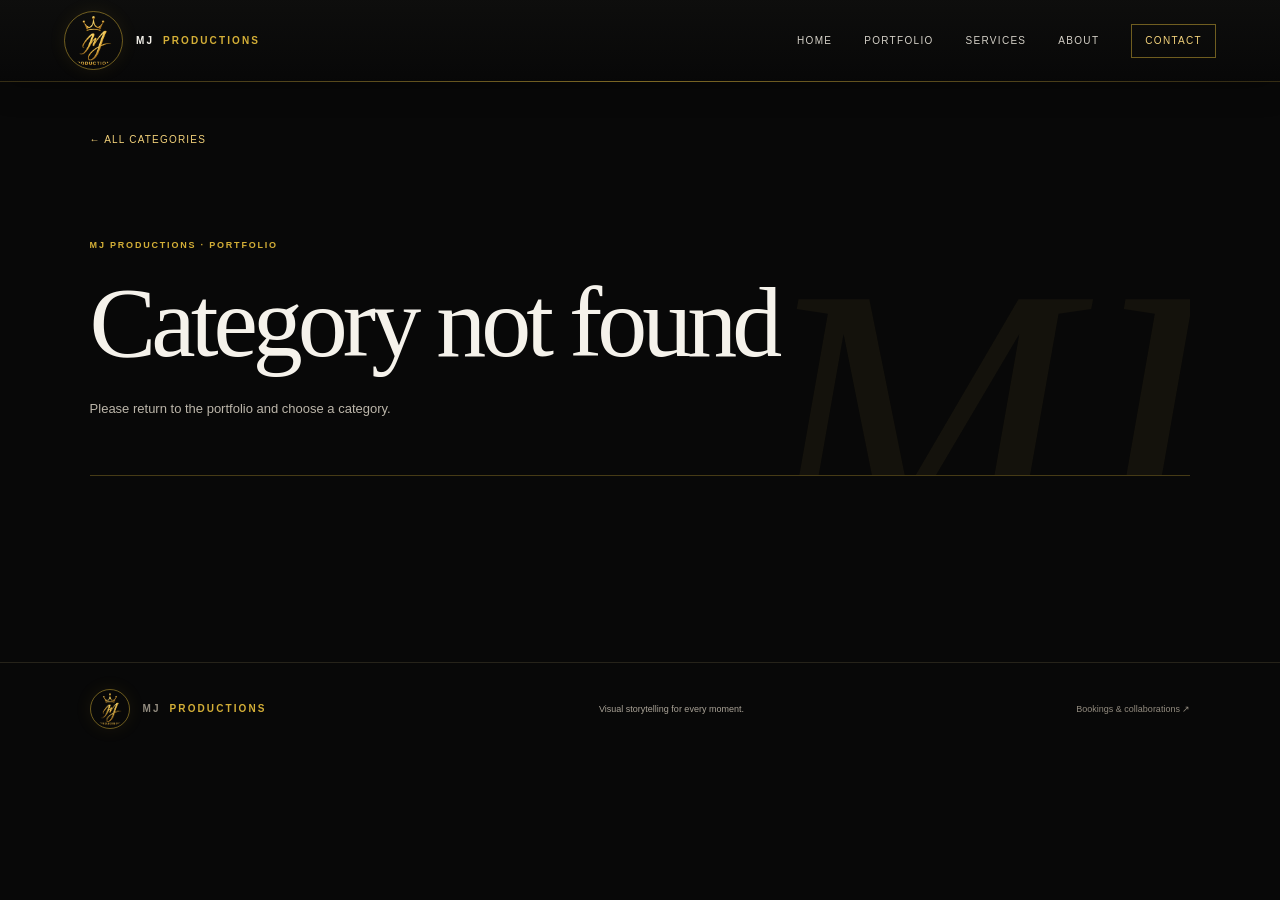
==== category.html @ 2d839650 "Prepare MJ Productions website for GitHub Pages" ====
<!doctype html>
<html lang="en">
<head>
  <meta charset="utf-8">
  <meta name="viewport" content="width=device-width, initial-scale=1">
  <meta name="theme-color" content="#080807">
  <meta name="description" content="Explore the MJ Productions portfolio category.">
  <title>Portfolio — MJ Productions</title>
  <link rel="stylesheet" href="cinematic.css">
  <link rel="stylesheet" href="redesign.css">
  <script src="motion.js" defer></script>
  <script src="categories.js" defer></script>
  <script src="category-page.js" defer></script>
</head>
<body class="category-page">
  <header class="site-header">
    <a class="brand" href="index.html" aria-label="MJ Productions home"><img class="brand-logo" src="assets/mj-productions-logo-transparent.png" width="1254" height="1254" alt=""><span class="brand-name">MJ <b>PRODUCTIONS</b></span></a>
    <button class="menu-toggle" type="button" aria-label="Open navigation" aria-expanded="false" aria-controls="primary-navigation"><span></span><span></span></button>
    <nav class="nav-menu" id="primary-navigation" aria-label="Main navigation"><a href="index.html#top">Home</a><a href="index.html#portfolio">Portfolio</a><a href="index.html#services">Services</a><a href="index.html#about">About</a><a class="nav-book" href="index.html#contact">Contact</a></nav>
  </header>
  <main class="category-main">
    <a class="back-link" href="index.html#portfolio">← All categories</a>
    <section class="category-hero">
      <p class="eyebrow">MJ PRODUCTIONS · PORTFOLIO</p>
      <h1 id="category-title">Portfolio</h1>
      <p class="category-description" id="category-description">Photos and category details will be added here.</p>
    </section>
    <section class="category-gallery-section">
      <div id="subcategory-list" class="subcategory-list" hidden></div>
      <div id="category-gallery" class="category-gallery" aria-label="Category photographs"></div>
      <p class="gallery-placeholder" id="gallery-placeholder">This gallery is ready for your selected photos.</p>
    </section>
  </main>
  <footer><a class="brand" href="index.html"><img class="brand-logo" src="assets/mj-productions-logo-transparent.png" width="1254" height="1254" loading="lazy" alt=""><span class="brand-name">MJ <b>PRODUCTIONS</b></span></a><p>Visual storytelling for every moment.</p><a href="index.html#contact">Bookings & collaborations ↗</a></footer>
</body>
</html>
---- cinematic.css ----
:root{color-scheme:dark;--bg:#090908;--surface:#11110f;--surface-2:#171613;--text:#f6f2e9;--muted:#aaa69c;--gold:#c8a34c;--gold-bright:#e1c36d;--line:rgba(220,197,138,.22);--serif:'Playfair Display',Georgia,serif;--sans:'DM Sans',Arial,sans-serif;--ease:cubic-bezier(.2,.72,.22,1)}
*{box-sizing:border-box}html{scroll-behavior:smooth;scroll-padding-top:78px}body{margin:0;background:var(--bg);color:var(--text);font:15px/1.6 var(--sans);-webkit-font-smoothing:antialiased}a{color:inherit;text-decoration:none}button{font:inherit}::selection{background:var(--gold);color:#17140e}
.site-header{height:78px;padding:0 6vw;display:flex;align-items:center;justify-content:space-between;background:rgba(9,9,8,.92);position:sticky;top:0;z-index:20;border-bottom:1px solid rgba(220,197,138,.1);backdrop-filter:blur(14px)}.brand{display:inline-flex;align-items:center;gap:12px;letter-spacing:.2em;font-size:10px;font-weight:600}.brand-logo{width:47px;height:47px;object-fit:contain;display:block}.brand b{color:var(--gold);font-weight:600;margin-left:4px}.site-header nav{display:flex;align-items:center;gap:34px;font-size:11px;letter-spacing:.08em;text-transform:uppercase}.site-header nav>a:not(.nav-book){color:#d4d0c7;transition:color .25s ease}.site-header nav>a:not(.nav-book):hover{color:var(--gold-bright)}.nav-book{color:var(--gold-bright);border-bottom:1px solid var(--gold);padding:9px 0}.nav-book span{margin-left:10px}
.hero{min-height:calc(100svh - 78px);padding:6vh 7vw 54px;display:grid;grid-template-columns:1fr .92fr;gap:5vw;align-items:center;position:relative;overflow:hidden;background:radial-gradient(ellipse at 82% 38%,rgba(152,115,38,.09),transparent 40%)}.hero-copy{position:relative;z-index:2;max-width:690px}.eyebrow{font-size:9px;font-weight:600;letter-spacing:.2em;color:var(--gold);text-transform:uppercase}.hero-kicker{display:flex;align-items:center;gap:11px;margin:0 0 25px;animation:fade-up .65s .12s both var(--ease)}.hero-kicker span{width:26px;height:1px;background:var(--gold)}.hero-title{font:500 clamp(58px,7.4vw,108px)/.98 var(--serif);letter-spacing:-.055em;margin:0 0 25px}.title-line{display:block;overflow:hidden;padding:0 .04em .08em 0}.title-line>span{display:block;transform:translateY(112%);animation:title-reveal .9s both var(--ease)}.title-line:nth-child(2)>span{animation-delay:.1s}.title-line:nth-child(3)>span{animation-delay:.2s}.title-accent{color:var(--gold-bright);font-style:italic}.hero-intro{max-width:410px;margin:0;color:#c5c0b6;font-size:14px;animation:fade-up .65s .48s both var(--ease)}.hero-actions{display:flex;gap:27px;align-items:center;margin-top:31px;animation:fade-up .65s .58s both var(--ease)}.button{display:inline-flex;align-items:center;gap:18px;min-height:44px;font-size:10px;font-weight:600;letter-spacing:.08em;text-transform:uppercase;transition:transform .28s ease,color .28s ease,background .28s ease,border-color .28s ease}.button:hover{transform:translateY(-3px)}.button-gold{padding:0 18px;background:var(--gold);color:#18150e}.button-gold:hover{background:var(--gold-bright)}.button-text{color:#eee8db;border-bottom:1px solid rgba(238,232,219,.4)}.button-text span{color:var(--gold-bright)}.hero-signoff{display:flex;gap:28px;margin-top:55px;font-size:8px;letter-spacing:.17em;color:#827e74;animation:fade-up .65s .72s both var(--ease)}.hero-signoff span:first-child{color:#d0b15d}
.hero-visual{position:relative;z-index:1;will-change:transform;transform:translate3d(0,var(--parallax-y,0px),0)}.hero-visual-inner{position:relative;min-height:min(70vh,710px);display:grid;place-items:center;overflow:hidden;background:radial-gradient(ellipse at 50% 42%,#282216 0,#16140f 36%,#10100e 72%);border:1px solid rgba(217,186,105,.28);clip-path:inset(8% 7% 8% 7%);animation:mask-reveal 1.15s .13s both var(--ease)}.hero-visual-inner::before,.hero-visual-inner::after{content:"";position:absolute;pointer-events:none}.hero-visual-inner::before{inset:20px;border:1px solid rgba(220,197,138,.16)}.hero-visual-inner::after{width:72%;height:1px;left:14%;top:50%;background:linear-gradient(90deg,transparent,rgba(215,182,90,.34),transparent)}.hero-monogram{width:min(72%,460px);height:auto;mix-blend-mode:screen;filter:drop-shadow(0 16px 44px rgba(0,0,0,.42));animation:logo-float 8s ease-in-out infinite}.visual-index,.visual-caption{position:absolute;z-index:1;color:#c7b371;font-size:8px;letter-spacing:.18em}.visual-index{top:38px;left:38px}.visual-caption{bottom:38px;right:38px;color:#bdb6a6}.visual-edge{position:absolute;right:-28px;bottom:21%;writing-mode:vertical-rl;font-size:8px;letter-spacing:.2em;color:#8a8069}.scroll-cue{position:absolute;left:7vw;bottom:18px;display:flex;align-items:center;gap:12px;font-size:8px;letter-spacing:.16em;color:#8b867b}.scroll-line{height:28px;width:1px;background:var(--gold);transform-origin:top;animation:scroll-pulse 1.7s ease-in-out infinite}.hero-index{position:absolute;right:7vw;bottom:24px;color:#736f65;font-size:8px;letter-spacing:.16em}
.about-section{padding:106px 12vw 54px;background:#10100e;border-top:1px solid rgba(220,197,138,.1);border-bottom:1px solid rgba(220,197,138,.1)}.about-main{display:grid;grid-template-columns:1.15fr .7fr;gap:12%;align-items:end;margin:24px 0 74px}.about-main h2,.portfolio-heading h2,.contact-main h2{font:500 clamp(42px,5.2vw,72px)/1.08 var(--serif);letter-spacing:-.04em;margin:0}.about-main h2 em,.portfolio-heading h2 em,.contact-main h2 em{color:var(--gold-bright);font-weight:500}.about-main>p{max-width:400px;color:#bcb6aa;font-size:13px;margin:0 0 7px}.about-foot,.portfolio-footer,.contact-foot{display:flex;justify-content:space-between;align-items:center;gap:20px;border-top:1px solid var(--line);padding-top:14px;color:#817b70;font-size:8px;letter-spacing:.15em}
.portfolio-section{padding:105px 0 50px;overflow:hidden}.portfolio-heading{padding:0 7vw;display:flex;justify-content:space-between;align-items:end;gap:25px;margin-bottom:40px}.portfolio-heading h2{margin-top:14px}.gallery-controls{display:flex;gap:8px}.gallery-control{width:43px;height:43px;border:1px solid rgba(216,188,117,.42);background:transparent;color:var(--gold-bright);font-size:17px;cursor:pointer;transition:background .25s ease,color .25s ease,border-color .25s ease}.gallery-control:hover{background:var(--gold);color:#12100b;border-color:var(--gold)}.category-track-wrap{width:100%;overflow:hidden}.category-track{display:flex;align-items:flex-start;gap:14px;overflow-x:auto;overscroll-behavior-x:contain;scroll-snap-type:x mandatory;scrollbar-width:none;padding:0 7vw 20px;cursor:grab}.category-track:active{cursor:grabbing}.category-track::-webkit-scrollbar{display:none}.category-card{position:relative;isolation:isolate;flex:0 0 clamp(280px,31vw,430px);height:370px;display:flex;flex-direction:column;justify-content:space-between;padding:25px 27px 26px;background:#121210;border-top:1px solid rgba(217,183,91,.55);scroll-snap-align:start;overflow:hidden;transition:background .4s ease,transform .4s ease}.category-card:nth-child(3n+2){margin-top:62px;height:320px}.category-card:nth-child(3n){height:400px}.category-card::before{content:attr(data-index);position:absolute;z-index:-1;right:-7px;bottom:-58px;font:500 205px/.9 var(--serif);color:rgba(209,177,89,.055);letter-spacing:-.08em;transition:transform .55s var(--ease),color .35s ease}.category-card::after{content:"";position:absolute;left:27px;right:27px;bottom:83px;height:1px;background:linear-gradient(90deg,var(--gold),rgba(198,163,76,.04));transform:scaleX(.35);transform-origin:left;transition:transform .5s var(--ease)}.category-card:hover{background:#1b1914;transform:translateY(-5px)}.category-card:hover::before{transform:translate(-8px,-8px);color:rgba(209,177,89,.1)}.category-card:hover::after{transform:scaleX(1)}.category-number{font-size:9px;color:var(--gold-bright);letter-spacing:.2em}.category-title{max-width:80%;font:500 clamp(24px,2.5vw,34px)/1.1 var(--serif);color:#f6f2e9}.category-arrow{position:absolute;right:27px;bottom:28px;color:var(--gold-bright);font-size:18px;transition:transform .3s ease}.category-card:hover .category-arrow{transform:translate(4px,-4px)}.portfolio-footer{margin:14px 7vw 0;border-top-color:rgba(220,197,138,.14)}.gallery-progress{height:1px;flex:1;max-width:220px;background:rgba(220,197,138,.2);position:relative}.gallery-progress span{position:absolute;left:0;top:0;height:1px;width:0;background:var(--gold-bright);transition:width .15s linear}
.contact-section{padding:100px 12vw 40px;background:#10100e;border-top:1px solid rgba(220,197,138,.1)}.contact-section>.eyebrow{margin:0 0 26px}.contact-main{display:grid;grid-template-columns:1fr .55fr;gap:10%;align-items:end;padding-bottom:72px}.contact-main>div>p{font-size:13px;color:#bcb6aa;margin:0 0 20px}.contact-main .button{width:max-content}.contact-foot{padding:15px 0 0}.contact-foot a{color:var(--gold-bright);letter-spacing:.08em}.contact-foot a span{margin-left:8px}footer{padding:26px 6vw;display:flex;align-items:center;justify-content:space-between;gap:18px;border-top:1px solid rgba(220,197,138,.14);color:#928b7f;font-size:9px}footer .brand-logo{width:40px;height:40px}footer p{margin:0;color:#aaa397}
.motion-ready [data-reveal]{opacity:0;transform:translateY(22px);transition:opacity .75s var(--ease),transform .75s var(--ease);transition-delay:var(--reveal-delay,0ms)}.motion-ready [data-reveal].is-visible{opacity:1;transform:translateY(0)}
.category-page .category-main{width:min(1240px,86vw);margin:0 auto;padding:44px 0 96px}.back-link{display:inline-block;color:var(--gold-bright);font-size:10px;letter-spacing:.12em;text-transform:uppercase;margin-bottom:28px}.category-hero{position:relative;min-height:300px;display:flex;flex-direction:column;justify-content:end;padding:38px 0 42px;border-bottom:1px solid var(--line);overflow:hidden}.category-hero::after{content:"MJ";position:absolute;right:2%;bottom:-45%;font:italic 500 clamp(190px,30vw,380px)/1 var(--serif);letter-spacing:-.1em;color:rgba(214,181,83,.055);pointer-events:none}.category-hero .eyebrow,.category-hero h1,.category-description{position:relative;z-index:1}.category-hero h1{font:500 clamp(54px,8vw,100px)/1 var(--serif);letter-spacing:-.05em;margin:12px 0 13px}.category-description{max-width:570px;color:#bcb6aa;font-size:13px}.category-gallery-section{padding:45px 0}.subcategory-list{display:flex;flex-wrap:wrap;gap:22px;margin:0 0 28px;padding-bottom:14px;border-bottom:1px solid var(--line)}.subcategory-list a{color:#d0c9bb;font-size:10px;letter-spacing:.08em;text-transform:uppercase}.subcategory-list a:hover{color:var(--gold-bright)}.category-gallery{display:grid;grid-template-columns:repeat(12,minmax(0,1fr));gap:12px}.gallery-photo{position:relative;grid-column:span 4;display:block;overflow:hidden;background:#151410;min-height:330px}.gallery-photo:nth-child(5n+1){grid-column:span 7;min-height:470px}.gallery-photo:nth-child(5n+2){grid-column:span 5;min-height:470px}.gallery-photo img{display:block;width:100%;height:100%;min-height:inherit;object-fit:cover;transition:transform .75s var(--ease);clip-path:inset(5%)}.gallery-photo:hover img{transform:scale(1.035);clip-path:inset(0)}.gallery-photo span{position:absolute;left:17px;bottom:16px;padding:5px 8px;background:rgba(8,8,7,.72);color:#f4ead0;font-size:9px;letter-spacing:.1em}.gallery-placeholder{min-height:250px;display:grid;place-items:center;text-align:center;color:#aaa397;border-top:1px solid var(--line);border-bottom:1px solid var(--line);font:italic 24px var(--serif)}.gallery-placeholder[hidden]{display:none}.category-page footer{padding-left:7vw;padding-right:7vw}
@keyframes title-reveal{to{transform:translateY(0)}}@keyframes fade-up{from{opacity:0;transform:translateY(14px)}to{opacity:1;transform:translateY(0)}}@keyframes mask-reveal{to{clip-path:inset(0)}}@keyframes logo-float{0%,100%{transform:translateY(0)}50%{transform:translateY(-8px)}}@keyframes scroll-pulse{0%,100%{transform:scaleY(.55);opacity:.48}50%{transform:scaleY(1);opacity:1}}
@media(max-width:900px){.hero{grid-template-columns:1fr .82fr;gap:4vw;padding-left:6vw;padding-right:6vw}.hero-title{font-size:clamp(54px,8vw,82px)}.hero-visual-inner{min-height:60vh}.about-section{padding-left:8vw;padding-right:8vw}.category-card{flex-basis:42vw}.category-page .category-main{width:88vw}}
@media(max-width:680px){html{scroll-padding-top:66px}.site-header{height:66px;padding:0 5vw}.brand{font-size:9px;gap:8px}.brand-logo{width:39px;height:39px}.site-header nav{gap:16px;font-size:9px}.site-header nav>a:first-child{display:none}.nav-book{padding:7px 0}.hero{min-height:calc(100svh - 66px);grid-template-columns:1fr;padding:42px 7vw 70px;gap:27px}.hero-kicker{font-size:8px;margin-bottom:20px}.hero-title{font-size:clamp(52px,14vw,76px);margin-bottom:18px}.hero-intro{font-size:13px}.hero-actions{gap:18px;flex-wrap:wrap;margin-top:24px}.hero-signoff{margin-top:31px;gap:16px;font-size:7px}.hero-visual-inner{min-height:42vh;max-height:430px}.hero-monogram{width:68%}.visual-index{top:23px;left:23px}.visual-caption{right:23px;bottom:23px}.visual-edge{right:-18px;font-size:7px}.scroll-cue{left:7vw;bottom:15px}.hero-index{right:7vw;bottom:22px}.about-section{padding:70px 8vw 35px}.about-main{grid-template-columns:1fr;gap:18px;margin:20px 0 43px}.about-main h2,.portfolio-heading h2,.contact-main h2{font-size:clamp(40px,11vw,60px)}.about-main>p{font-size:12px}.about-foot{font-size:7px;letter-spacing:.1em;align-items:flex-start}.about-foot span:last-child{text-align:right}
.portfolio-section{padding:72px 0 35px}.portfolio-heading{padding:0 7vw;margin-bottom:25px}.portfolio-heading h2{margin-top:10px}.gallery-controls{gap:5px}.gallery-control{width:37px;height:37px}.category-track{padding-left:7vw;padding-right:7vw;gap:10px}.category-card{flex-basis:78vw;height:330px;padding:21px}.category-card:nth-child(3n+2){height:285px;margin-top:42px}.category-card:nth-child(3n){height:350px}.category-title{font-size:28px}.category-card::after{left:21px;right:21px;bottom:76px}.category-arrow{right:21px;bottom:22px}.portfolio-footer{margin-left:7vw;margin-right:7vw;gap:10px;font-size:7px}.gallery-progress{max-width:90px}.contact-section{padding:72px 8vw 29px}.contact-main{grid-template-columns:1fr;gap:20px;padding-bottom:45px}.contact-main>div>p{font-size:12px}.contact-foot{font-size:7px;letter-spacing:.11em}footer{padding:20px 5vw;flex-wrap:wrap}footer p{order:3;width:100%}.category-page .category-main{width:86vw;padding-top:28px}.category-hero{min-height:255px;padding-bottom:30px}.category-hero h1{font-size:clamp(48px,13vw,70px)}.category-gallery{grid-template-columns:1fr;gap:10px}.gallery-photo,.gallery-photo:nth-child(5n+1),.gallery-photo:nth-child(5n+2){grid-column:span 12;min-height:300px}.gallery-photo:nth-child(3n+2){min-height:390px}.gallery-placeholder{min-height:200px;font-size:20px}}
@media(prefers-reduced-motion:reduce){html{scroll-behavior:auto}*,*::before,*::after{animation-duration:.01ms!important;animation-iteration-count:1!important;transition-duration:.01ms!important;scroll-behavior:auto!important}.hero-visual-inner{clip-path:none}.title-line>span{transform:none}}
.subcategory-list[hidden]{display:none}
.subcategory-galleries{margin-top:38px}.subcategory-gallery{padding:22px 0 42px}.subcategory-gallery h2{font:500 clamp(28px,4vw,44px)/1.1 var(--serif);color:var(--text);margin:0 0 22px}.subcategory-gallery .category-gallery{margin-bottom:15px}
---- redesign.css ----
:root{--bg:#080808;--surface:#121212;--surface-2:#181714;--text:#F5F2EB;--muted:#A6A6A6;--gold:#D4AF37;--gold-bright:#F2D17A;--line:rgba(212,175,55,.25)}
.site-header{transition:background .35s ease,border-color .35s ease,box-shadow .35s ease}.site-header.is-scrolled{background:rgba(8,8,8,.98);border-bottom-color:rgba(212,175,55,.34);box-shadow:0 8px 26px rgba(0,0,0,.28)}.menu-toggle{display:none}.nav-menu>a{position:relative}.nav-menu>a:not(.nav-book)::after{content:"";position:absolute;left:0;bottom:-7px;width:100%;height:1px;background:var(--gold);transform:scaleX(0);transform-origin:right;transition:transform .3s var(--ease)}.nav-menu>a:not(.nav-book):hover::after{transform:scaleX(1);transform-origin:left}.nav-menu .nav-book{border:1px solid rgba(212,175,55,.5);padding:9px 13px;transition:background .25s ease,color .25s ease}.nav-menu .nav-book:hover{background:var(--gold);color:#111}.hero{background:radial-gradient(ellipse at 79% 40%,rgba(212,175,55,.075),transparent 42%);padding-top:4vh}.hero-title{font-size:clamp(50px,6.35vw,92px);line-height:.96}.title-line{padding-bottom:.1em}.hero-kicker span{animation:gold-line-in .7s .3s both var(--ease)}.hero-visual-inner{background:radial-gradient(ellipse at 50% 42%,#292313 0,#15140f 37%,#10100e 72%);border-color:rgba(212,175,55,.35)}.hero-visual-inner::before{border-color:rgba(212,175,55,.2)}.visual-caption{color:#c9c2b2}.scroll-line{background:var(--gold-bright)}
.statement-section{position:relative;padding:115px 12vw 120px;overflow:hidden;background:#101010;border-block:1px solid rgba(212,175,55,.14)}.statement-section .eyebrow{margin:0 0 26px}.statement-section h2{max-width:900px;margin:0;font:500 clamp(56px,9vw,128px)/.98 var(--serif);letter-spacing:-.055em;color:var(--text)}.statement-section h2 em{color:var(--gold-bright);font-weight:500}.statement-section>p:not(.eyebrow){max-width:490px;margin:32px 0 0 auto;color:#bcb8b0;font-size:13px}.statement-rule{position:absolute;left:12vw;bottom:50px;width:94px;height:1px;background:var(--gold);transform-origin:left;animation:gold-line-in .85s .25s both var(--ease)}
.portfolio-heading .eyebrow{color:var(--gold)}.portfolio-heading h2{color:var(--text)}.category-card{background:linear-gradient(180deg,#121212,#0c0c0c);border-top-color:rgba(212,175,55,.64)}.category-card:nth-child(odd){background:linear-gradient(180deg,#161512,#0b0b0a)}.category-card::before{color:rgba(212,175,55,.06)}.category-card::after{background:linear-gradient(90deg,var(--gold),rgba(212,175,55,.05))}.category-card:hover{background:#1b1914}.category-number,.category-arrow{color:var(--gold-bright)}.gallery-control{border-color:rgba(212,175,55,.46);color:var(--gold-bright)}.gallery-control:hover{background:var(--gold);border-color:var(--gold);color:#111}.gallery-progress{background:rgba(212,175,55,.19)}.gallery-progress span{background:var(--gold-bright)}.category-track.is-dragging{cursor:grabbing;user-select:none}
.services-section{padding:104px 12vw 100px;background:#0b0b0a}.services-heading{display:grid;grid-template-columns:1fr 1.35fr .8fr;align-items:end;gap:5vw;margin-bottom:50px}.services-heading .eyebrow{margin:0 0 14px}.services-heading h2{font:500 clamp(42px,5vw,68px)/1.05 var(--serif);letter-spacing:-.04em;margin:0}.services-heading h2 em{color:var(--gold-bright);font-weight:500}.services-heading>p:last-child{max-width:260px;margin:0;color:#aaa69c;font-size:12px}.service-list{border-top:1px solid var(--line)}.service-row{display:grid;grid-template-columns:55px 1fr 34px;gap:20px;align-items:center;padding:23px 0;border-bottom:1px solid var(--line);transition:padding .3s ease,background .3s ease}.service-row:hover{padding-left:10px;padding-right:10px;background:linear-gradient(90deg,rgba(212,175,55,.055),transparent 65%)}.service-number{font-size:9px;letter-spacing:.14em;color:var(--gold)}.service-row h3{font:500 clamp(21px,2.3vw,30px)/1.1 var(--serif);margin:0 0 5px;color:var(--text)}.service-row p{margin:0;color:#aaa69c;font-size:11px}.service-row>a{width:32px;height:32px;display:grid;place-items:center;color:var(--gold-bright);border:1px solid rgba(212,175,55,.35);transition:background .25s ease,color .25s ease,transform .25s ease}.service-row>a:hover{background:var(--gold);color:#111;transform:translate(2px,-2px)}
.about-section{padding:100px 12vw 45px;background:#121212;border-top:1px solid rgba(212,175,55,.12)}.about-section>.eyebrow{margin:0}.about-main{display:grid;grid-template-columns:1.1fr .8fr;gap:12%;align-items:end;margin:28px 0 74px}.about-main h2{font:500 clamp(43px,5.6vw,76px)/1.04 var(--serif);letter-spacing:-.04em;margin:0}.about-main h2 em{color:var(--gold-bright);font-weight:500}.about-main>p{max-width:420px;color:#bcb8b0;font-size:13px;margin:0 0 5px}.about-foot{border-color:var(--line)}
.contact-section{background:#10100e;border-top-color:rgba(212,175,55,.22);padding:105px 12vw 42px}.contact-main{grid-template-columns:1.1fr .7fr;gap:8%}.contact-main h2{font-size:clamp(48px,6vw,82px);max-width:780px}.contact-main h2 em{color:var(--gold-bright)}.contact-foot{border-color:var(--line)}.contact-foot a{color:var(--gold-bright)}.button-gold{background:var(--gold);color:#14120d}.button-gold:hover{background:var(--gold-bright)}
footer nav{display:flex;gap:18px;font-size:9px;letter-spacing:.08em;text-transform:uppercase}footer nav a,.footer-instagram{transition:color .2s ease}footer nav a:hover,.footer-instagram:hover{color:var(--gold-bright)}footer .brand{flex:0 0 auto}.contact-section .eyebrow{color:var(--gold)}.button:focus-visible,.gallery-control:focus-visible,.menu-toggle:focus-visible,a:focus-visible{outline:2px solid var(--gold-bright);outline-offset:4px}.service-row[data-reveal]{transition:opacity .75s var(--ease),transform .75s var(--ease),padding .3s ease,background .3s ease}
.category-page .site-header{z-index:30}.category-page .category-hero{border-color:rgba(212,175,55,.3)}.category-page .back-link{color:var(--gold-bright)}.category-page .gallery-photo{background:#121212}.category-page .gallery-placeholder{border-color:var(--line);color:#bdb7ad}.category-page .subcategory-list{border-color:var(--line)}
@keyframes gold-line-in{from{transform:scaleX(0);opacity:.25}to{transform:scaleX(1);opacity:1}}@keyframes menu-item-in{from{opacity:0;transform:translateY(8px)}to{opacity:1;transform:translateY(0)}}
@media(max-width:900px){.services-heading{grid-template-columns:1fr 1.4fr;gap:18px}.services-heading>p:last-child{grid-column:2}.about-main{grid-template-columns:1fr .8fr}.contact-main{grid-template-columns:1fr .8fr}footer{flex-wrap:wrap}footer nav{order:4;width:100%;padding-top:12px;border-top:1px solid var(--line)}}
@media(max-width:680px){
  .site-header{z-index:30}.menu-toggle{display:flex;flex-direction:column;justify-content:center;gap:6px;width:42px;height:42px;padding:8px;border:1px solid rgba(212,175,55,.35);background:transparent;color:var(--gold);cursor:pointer}.menu-toggle span{display:block;width:100%;height:1px;background:var(--gold-bright);transition:transform .25s ease,opacity .25s ease}.menu-open{overflow:hidden}.menu-open .menu-toggle span:first-child{transform:translateY(3.5px) rotate(45deg)}.menu-open .menu-toggle span:last-child{transform:translateY(-3.5px) rotate(-45deg)}
  .site-header .nav-menu{position:absolute;left:0;right:0;top:66px;display:flex;flex-direction:column;align-items:stretch;gap:0;padding:0 8vw;max-height:0;overflow:hidden;visibility:hidden;opacity:0;background:rgba(8,8,8,.98);border-bottom:1px solid transparent;transform:translateY(-10px);transition:max-height .35s ease,padding .35s ease,opacity .25s ease,transform .25s ease,border-color .25s ease}.menu-open .site-header .nav-menu,.menu-open .nav-menu{max-height:70vh;padding:16px 8vw 24px;visibility:visible;opacity:1;transform:translateY(0);border-bottom-color:rgba(212,175,55,.25)}.site-header .nav-menu>a{display:block;padding:14px 0;border-bottom:1px solid rgba(212,175,55,.12);font-size:11px}.site-header .nav-menu>a:not(.nav-book)::after{display:none}.menu-open .nav-menu>a{animation:menu-item-in .36s both var(--ease);animation-delay:calc(var(--menu-index,0)*45ms)}.site-header .nav-menu .nav-book{align-self:flex-start;margin-top:13px;border:1px solid rgba(212,175,55,.42);padding:10px 14px}
  .hero{padding-top:35px;gap:24px}.hero-title{font-size:clamp(44px,12vw,64px);line-height:1}.hero-kicker{font-size:7px;letter-spacing:.15em}.hero-intro{max-width:330px}.hero-visual-inner{min-height:37vh}.hero-signoff{margin-top:25px}.statement-section{padding:75px 8vw 95px}.statement-section h2{font-size:clamp(51px,14vw,80px)}.statement-section>p:not(.eyebrow){margin:25px 0 0;font-size:12px}.statement-rule{left:8vw;bottom:37px}.services-section{padding:73px 8vw}.services-heading{display:block;margin-bottom:28px}.services-heading h2{font-size:42px;margin:13px 0}.services-heading>p:last-child{margin-top:12px}.service-row{grid-template-columns:30px 1fr 28px;gap:12px;padding:19px 0}.service-row h3{font-size:23px}.service-row p{font-size:10px;max-width:310px}.service-row>a{width:28px;height:28px}.about-section{padding:73px 8vw 35px}.about-main{grid-template-columns:1fr;gap:17px;margin:20px 0 43px}.about-main h2{font-size:clamp(42px,11vw,60px)}.about-main>p{font-size:12px}.about-foot{font-size:7px;letter-spacing:.08em}.contact-section{padding:75px 8vw 30px}.contact-main{grid-template-columns:1fr;gap:20px;padding-bottom:42px}.contact-main h2{font-size:clamp(45px,12vw,66px)}.contact-main>div>p{font-size:12px}.contact-foot{font-size:7px;letter-spacing:.08em}footer{gap:15px}footer nav{gap:13px;flex-wrap:wrap;font-size:8px}.footer-instagram{font-size:9px}
}
@media(max-width:380px){.hero-title{font-size:43px}.hero-actions{gap:13px}.button{font-size:9px}.hero-signoff{gap:10px}.category-card{flex-basis:84vw}}
@media(prefers-reduced-motion:reduce){.hero-kicker span,.statement-rule{animation:none;transform:none}.hero-visual{transform:none!important}}
.hero-slideshow{position:relative;min-height:min(70vh,710px);height:min(70vh,710px);overflow:hidden;border:1px solid rgba(212,175,55,.35);clip-path:inset(8% 7%);animation:mask-reveal 1.15s .13s both var(--ease);background:#111}.hero-slideshow::before{content:"";position:absolute;z-index:2;inset:20px;border:1px solid rgba(242,209,122,.22);pointer-events:none}.hero-slides{display:flex;width:100%;height:100%;transition:transform 1.1s cubic-bezier(.2,.72,.22,1);will-change:transform}.hero-slide{position:relative;flex:0 0 100%;height:100%;margin:0;overflow:hidden;background:#111}.hero-slide img{display:block;width:100%;height:100%;object-fit:cover;object-position:center center;transform:scale(1.035);transition:transform 6.5s ease}.hero-slide.is-active img{transform:scale(1.105)}.hero-slide-shade{position:absolute;z-index:1;inset:0;pointer-events:none;background:linear-gradient(180deg,rgba(0,0,0,.12),transparent 35%,transparent 65%,rgba(0,0,0,.43))}.visual-index,.visual-caption{z-index:3;color:#f2d17a;text-shadow:0 1px 8px #000}.visual-index{top:38px;left:38px}.visual-caption{bottom:38px;right:38px;color:#f5f2eb}.hero-slide-controls{position:absolute;z-index:4;left:38px;bottom:29px;display:flex;align-items:center;gap:12px;color:#f5f2eb;font-size:9px;letter-spacing:.12em}.hero-slide-controls button{width:30px;height:30px;display:grid;place-items:center;border:1px solid rgba(242,209,122,.6);border-radius:50%;background:rgba(0,0,0,.32);color:#f2d17a;cursor:pointer;transition:background .2s,color .2s}.hero-slide-controls button:hover{background:#d4af37;color:#111}.hero-slide-count{display:flex;align-items:center;gap:8px}.hero-slide-count i{width:20px;height:1px;background:#d4af37}.visual-edge{z-index:2}
@media(max-width:680px){.hero-slideshow{height:min(52vh,470px);min-height:320px;clip-path:inset(3% 3%)}.visual-index{top:24px;left:24px}.visual-caption{right:24px;bottom:27px;font-size:7px}.hero-slide-controls{left:24px;bottom:20px}.hero-slideshow::before{inset:13px}}
@media(prefers-reduced-motion:reduce){.hero-slideshow{animation:none;clip-path:none}.hero-slides{transition:none}.hero-slide img,.hero-slide.is-active img{transform:none;transition:none}}
.hero{display:block;min-height:calc(100svh - 78px);height:min(900px,calc(100svh - 78px));padding:0;isolation:isolate;background:#080808}.hero::after{content:"";position:absolute;z-index:1;inset:0;pointer-events:none;background:linear-gradient(90deg,rgba(5,5,5,.12) 0%,rgba(5,5,5,.08) 38%,rgba(5,5,5,.45) 61%,rgba(5,5,5,.76) 100%),linear-gradient(0deg,rgba(5,5,5,.32),transparent 26%,transparent 75%,rgba(5,5,5,.28))}.hero-visual{position:absolute;inset:0;z-index:0;transform:none;will-change:auto}.hero-slideshow{height:100%;min-height:0;clip-path:none;border:0;animation:none}.hero-slideshow::before{inset:24px;border-color:rgba(242,209,122,.18)}.hero-slide img{object-position:center 62%;transform:scale(1.025)}.hero-slide.is-active img{transform:scale(1.075)}.hero-copy{position:absolute;z-index:2;top:50%;right:8vw;left:auto;width:min(44%,600px);max-width:none;transform:translateY(-43%);text-align:right}.hero-kicker{justify-content:flex-end;margin-bottom:17px}.hero-title{font-size:clamp(36px,4.25vw,61px);line-height:1.02;margin:0 0 16px}.hero-intro{margin-left:auto;color:#e2ded4;font-size:12px}.hero-signoff{justify-content:flex-end;margin-top:28px;font-size:7px}.hero-actions-top{position:absolute;z-index:3;top:26px;right:8vw;display:flex;align-items:center;gap:24px;margin:0;animation:fade-up .65s .18s both var(--ease)}.hero-actions-top .button{min-height:40px}.hero-actions-top .button-gold{padding:0 15px}.visual-edge{display:none}.hero-slide-controls{left:8vw;bottom:36px}.visual-index{left:8vw;top:36px}.hero-index,.scroll-cue{z-index:3}.hero-index{right:8vw}.scroll-cue{left:8vw}
@media(max-width:680px){.hero{height:calc(100svh - 66px);min-height:680px;max-height:880px}.hero::after{background:linear-gradient(90deg,rgba(5,5,5,.05),rgba(5,5,5,.22) 38%,rgba(5,5,5,.78) 100%),linear-gradient(0deg,rgba(5,5,5,.55),transparent 45%,rgba(5,5,5,.26))}.hero-actions-top{top:19px;right:7vw;gap:14px}.hero-actions-top .button{font-size:8px;gap:9px;min-height:36px}.hero-actions-top .button-gold{padding:0 11px}.hero-copy{top:auto;right:8vw;bottom:108px;width:76%;transform:none}.hero-title{font-size:clamp(34px,9vw,46px);line-height:1.04}.hero-kicker{font-size:6px;letter-spacing:.13em;margin-bottom:13px}.hero-intro{max-width:290px;font-size:11px}.hero-signoff{font-size:6px;gap:12px;margin-top:18px}.hero-slideshow{height:100%;min-height:0}.hero-slideshow::before{inset:13px}.hero-slide-controls{left:8vw;bottom:28px}.visual-index{left:8vw;top:28px}.visual-caption{right:8vw;bottom:35px;font-size:6px}.scroll-cue{left:8vw;bottom:11px}.hero-index{right:8vw;bottom:17px}}
@media(max-width:380px){.hero-title{font-size:32px}.hero-actions-top{gap:10px}.hero-actions-top .button{font-size:7px}}
@media(prefers-reduced-motion:reduce){.hero-slide img,.hero-slide.is-active img{transform:none}}
.site-header{height:82px;padding-inline:5vw;background:linear-gradient(180deg,rgba(14,14,13,.98),rgba(8,8,8,.94));border-bottom:1px solid rgba(212,175,55,.2);box-shadow:0 8px 28px rgba(0,0,0,.24);transition:background .35s ease,border-color .35s ease,box-shadow .35s ease}.site-header::after{content:"";position:absolute;left:5vw;right:5vw;bottom:-1px;height:1px;background:linear-gradient(90deg,transparent,rgba(212,175,55,.45),transparent);pointer-events:none}.site-header.is-scrolled{background:rgba(8,8,8,.985);border-bottom-color:rgba(212,175,55,.34);box-shadow:0 10px 30px rgba(0,0,0,.42)}.brand{gap:13px;letter-spacing:.21em;font-size:10px;transition:opacity .25s ease}.brand:hover{opacity:.86}.brand-logo{width:59px;height:59px;padding:2px;border:1px solid rgba(212,175,55,.5);border-radius:50%;background:#080808;object-fit:contain;box-shadow:0 0 18px rgba(212,175,55,.08)}.site-header nav{gap:clamp(17px,2.5vw,34px);font-size:10px;letter-spacing:.13em}.site-header nav>a:not(.nav-contact){padding-block:8px}.nav-contact{display:inline-flex;align-items:center;gap:12px;padding:10px 16px;border:1px solid rgba(212,175,55,.6);border-radius:999px;color:var(--gold-bright)!important;transition:background .25s ease,color .25s ease,transform .25s ease,border-color .25s ease}.nav-contact::after{display:none}.nav-contact span{font-size:13px;transition:transform .25s ease}.nav-contact:hover{background:var(--gold);border-color:var(--gold);color:#111!important;transform:translateY(-1px)}.nav-contact:hover span{transform:translate(2px,-2px)}
.home-page .site-header{position:fixed;inset:0 0 auto;height:82px;background:linear-gradient(180deg,rgba(5,5,5,.62),rgba(5,5,5,.2) 72%,transparent);border-bottom-color:transparent;box-shadow:none;backdrop-filter:none}.home-page .site-header::after{opacity:.35}.home-page .site-header.is-scrolled{background:rgba(8,8,8,.96);border-bottom-color:rgba(212,175,55,.3);box-shadow:0 8px 26px rgba(0,0,0,.32);backdrop-filter:blur(14px)}.home-page .site-header.is-scrolled::after{opacity:1}.home-page .hero{height:100svh;min-height:660px}.home-page .hero::after{background:linear-gradient(90deg,rgba(5,5,5,.08) 0%,rgba(5,5,5,.06) 38%,rgba(5,5,5,.35) 61%,rgba(5,5,5,.62) 100%),linear-gradient(0deg,rgba(5,5,5,.28),transparent 26%,transparent 75%,rgba(5,5,5,.16))}.home-page .hero-actions-top{top:105px}
.home-page .site-header::after,.home-page .site-header.is-scrolled::after{display:none}.home-page .site-header,.home-page .site-header.is-scrolled{border-bottom-color:transparent}
@media(max-width:900px) and (min-width:681px){.site-header{padding-inline:4vw}.brand{gap:9px;font-size:9px}.brand-logo{width:52px;height:52px}.site-header nav{gap:15px;font-size:8px}}
@media(max-width:680px){.site-header{height:66px;padding-inline:5vw}.brand-logo{width:43px;height:43px}.brand{gap:8px;font-size:8px}.site-header::after{left:5vw;right:5vw}.site-header .nav-menu>a.nav-contact{display:inline-flex;align-self:flex-start;gap:10px;margin-top:12px;padding:10px 15px;border:1px solid rgba(212,175,55,.5);border-radius:999px;color:var(--gold-bright);font-size:10px}.site-header .nav-menu>a.nav-contact::after{display:none}.home-page .site-header{height:66px;background:linear-gradient(180deg,rgba(5,5,5,.68),rgba(5,5,5,.2) 75%,transparent)}.home-page .site-header.is-scrolled{background:rgba(8,8,8,.97)}.home-page .hero{height:100svh;min-height:680px}.home-page .hero::after{background:linear-gradient(90deg,rgba(5,5,5,.04),rgba(5,5,5,.16) 38%,rgba(5,5,5,.65) 100%),linear-gradient(0deg,rgba(5,5,5,.48),transparent 45%,rgba(5,5,5,.2))}.home-page .hero-actions-top{top:82px}}
.home-page .site-header,.home-page .site-header.is-scrolled{border:0;box-shadow:none}.home-page .site-header .brand{position:absolute;left:50%;transform:translateX(-50%);gap:11px;letter-spacing:.12em;font:600 14px/1 Georgia,"Times New Roman",serif;white-space:nowrap}.home-page .site-header .brand-logo{width:58px;height:58px;padding:0;border:0;border-radius:0;box-shadow:none}.home-page .site-header .brand b{font-family:Arial,Helvetica,sans-serif;font-size:.8em;letter-spacing:.17em}.home-page .site-header nav{font-size:11px;letter-spacing:.12em}.home-page .site-header nav>a:not(.nav-contact){font-size:11px}
@media(max-width:900px) and (min-width:681px){.home-page .site-header nav{gap:9px;font-size:8px}.home-page .site-header nav>a:not(.nav-contact){font-size:8px}.home-page .site-header .nav-menu>a:first-child{display:none}.home-page .site-header .brand{font-size:11px;gap:8px}.home-page .site-header .brand-logo{width:49px;height:49px}}
@media(max-width:680px){.home-page .site-header .brand{font-size:10px;gap:7px}.home-page .site-header .brand-logo{width:43px;height:43px}.home-page .site-header nav{font-size:10px}}
.home-page .site-header .brand{position:relative;left:auto;transform:none}.home-page .site-header .brand-logo{mix-blend-mode:normal}.home-page .site-header .brand-title{position:absolute;left:46%;transform:translateX(-50%);font-family:Georgia,"Times New Roman",serif;font-size:14px;font-weight:600;letter-spacing:.12em;white-space:nowrap}.home-page .site-header .brand-title b{font-family:inherit;font-size:inherit;font-weight:inherit;letter-spacing:inherit;color:var(--gold)}
.brand-logo{background:transparent}
.home-page .site-header .brand{position:relative;left:auto;transform:none;gap:12px;font-family:Georgia,"Times New Roman",serif;font-size:16px;font-weight:600;letter-spacing:.1em;white-space:nowrap}.home-page .site-header .brand-name,.home-page .site-header .brand-name b{font-family:inherit;font-size:inherit;font-weight:inherit;letter-spacing:inherit}.home-page .site-header .brand-logo{background:transparent;mix-blend-mode:normal}
@media(max-width:900px) and (min-width:681px){.home-page .site-header .brand{font-size:12px;gap:9px}}
@media(max-width:680px){.home-page .site-header .brand{font-size:11px;gap:7px}}
@media(max-width:900px) and (min-width:681px){.home-page .site-header .brand-title{font-size:11px}}
@media(max-width:680px){.home-page .site-header .brand-title{font-size:10px}}
.hero-slide img{transition:transform 6.5s ease}.hero-slide.is-active img{transform:scale(1.04)}.hero-slide:nth-child(2) img{object-position:center 52%}.hero-slide:nth-child(3) img{object-position:center 36%}.hero-slide--coffee img{object-position:center 67%}.hero-slide--burger img{object-position:center 55%}.hero-slide--meetup img{object-position:center 47%}.hero-slide--bridal img{object-position:center 43%}.hero-slide--wedding img{object-position:center 43%}.hero-slide--fashion img{object-position:center center}
.hero-slide--coffee img,.hero-slide--coffee.is-active img{transform:scale(1)}.hero-slide--bridal img{object-position:center 20%}.hero-slide--wedding img{object-position:center 20%}.hero-slide--bridal.is-active img,.hero-slide--wedding.is-active img{transform:scale(1.01)}
.gallery-video{position:relative;grid-column:span 4;margin:0;overflow:hidden;background:#121212;min-height:330px}.gallery-video:nth-child(5n+1){grid-column:span 7;min-height:470px}.gallery-video:nth-child(5n+2){grid-column:span 5;min-height:470px}.gallery-video video{display:block;width:100%;height:100%;min-height:inherit;object-fit:cover;background:#090908}.gallery-video figcaption{padding:10px 0;color:#c5c0b6;font-size:10px;letter-spacing:.08em}@media(max-width:680px){.gallery-video,.gallery-video:nth-child(5n+1),.gallery-video:nth-child(5n+2){grid-column:span 12;min-height:300px}}
@media(max-width:680px){.site-header .nav-menu>a:first-child{display:block}}
a:focus-visible,button:focus-visible{outline:2px solid var(--gold-bright);outline-offset:4px}.gallery-video video:focus-visible{outline:2px solid var(--gold-bright);outline-offset:-4px}
:root{--serif:Georgia,"Times New Roman",serif;--sans:Arial,Helvetica,sans-serif}
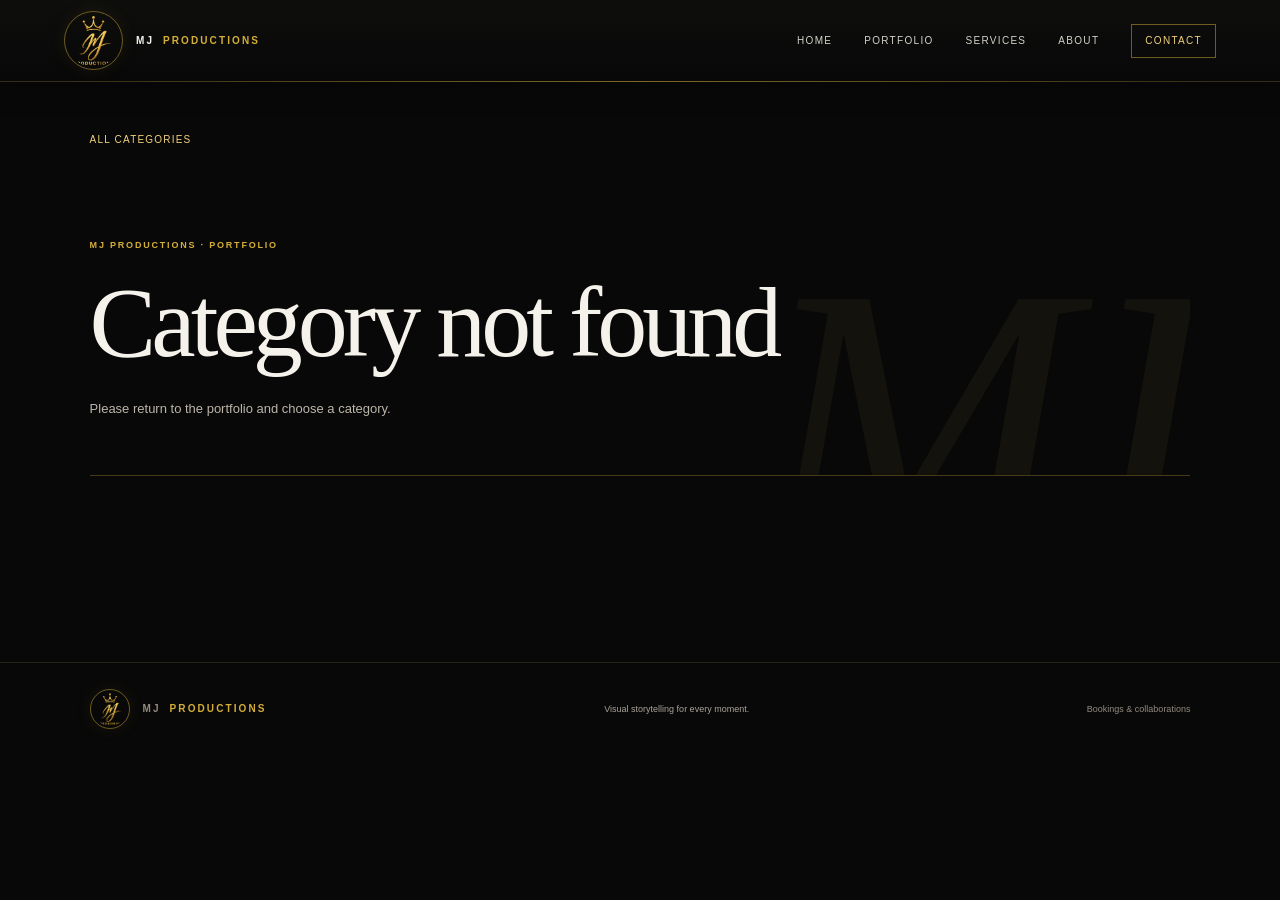
==== commit 9e994a41: "Remove decorative arrows from calls to action" ====
--- a/category.html
+++ b/category.html
@@ -19,7 +19,7 @@
     <nav class="nav-menu" id="primary-navigation" aria-label="Main navigation"><a href="index.html#top">Home</a><a href="index.html#portfolio">Portfolio</a><a href="index.html#services">Services</a><a href="index.html#about">About</a><a class="nav-book" href="index.html#contact">Contact</a></nav>
   </header>
   <main class="category-main">
-    <a class="back-link" href="index.html#portfolio">← All categories</a>
+    <a class="back-link" href="index.html#portfolio">All categories</a>
     <section class="category-hero">
       <p class="eyebrow">MJ PRODUCTIONS · PORTFOLIO</p>
       <h1 id="category-title">Portfolio</h1>
@@ -31,6 +31,6 @@
       <p class="gallery-placeholder" id="gallery-placeholder">This gallery is ready for your selected photos.</p>
     </section>
   </main>
-  <footer><a class="brand" href="index.html"><img class="brand-logo" src="assets/mj-productions-logo-transparent.png" width="1254" height="1254" loading="lazy" alt=""><span class="brand-name">MJ <b>PRODUCTIONS</b></span></a><p>Visual storytelling for every moment.</p><a href="index.html#contact">Bookings & collaborations ↗</a></footer>
+  <footer><a class="brand" href="index.html"><img class="brand-logo" src="assets/mj-productions-logo-transparent.png" width="1254" height="1254" loading="lazy" alt=""><span class="brand-name">MJ <b>PRODUCTIONS</b></span></a><p>Visual storytelling for every moment.</p><a href="index.html#contact">Bookings & collaborations</a></footer>
 </body>
 </html>
--- a/redesign.css
+++ b/redesign.css
@@ -44,3 +44,11 @@
 @media(max-width:680px){.site-header .nav-menu>a:first-child{display:block}}
 a:focus-visible,button:focus-visible{outline:2px solid var(--gold-bright);outline-offset:4px}.gallery-video video:focus-visible{outline:2px solid var(--gold-bright);outline-offset:-4px}
 :root{--serif:Georgia,"Times New Roman",serif;--sans:Arial,Helvetica,sans-serif}
+.hero-slide.is-active{animation:hero-slide-arrive 1.45s cubic-bezier(.2,.72,.22,1) both}
+@keyframes hero-slide-arrive{from{opacity:.9;transform:translate3d(.45%,0,0)}to{opacity:1;transform:translate3d(0,0,0)}}
+@media(hover:hover) and (pointer:fine){.hero-slide img{scale:1;transition:scale .65s cubic-bezier(.2,.72,.22,1),transform 6.5s ease}.hero-slide.is-active img:hover{scale:1.035}}
+@media(prefers-reduced-motion:reduce){.hero-slide.is-active{animation:none}.hero-slide img{scale:1!important;transition:none}}
+.service-row{grid-template-columns:55px minmax(0,1fr) max-content}
+.service-row>a{width:auto;height:auto;padding:8px 0;border:0;font-size:8px;letter-spacing:.14em;text-transform:uppercase;white-space:nowrap;transition:color .25s ease,transform .25s ease}
+.service-row>a:hover{background:transparent;color:#fff;transform:translateX(2px)}
+@media(max-width:680px){.service-row{grid-template-columns:30px minmax(0,1fr) max-content}.service-row>a{padding:6px 0;font-size:7px}}
